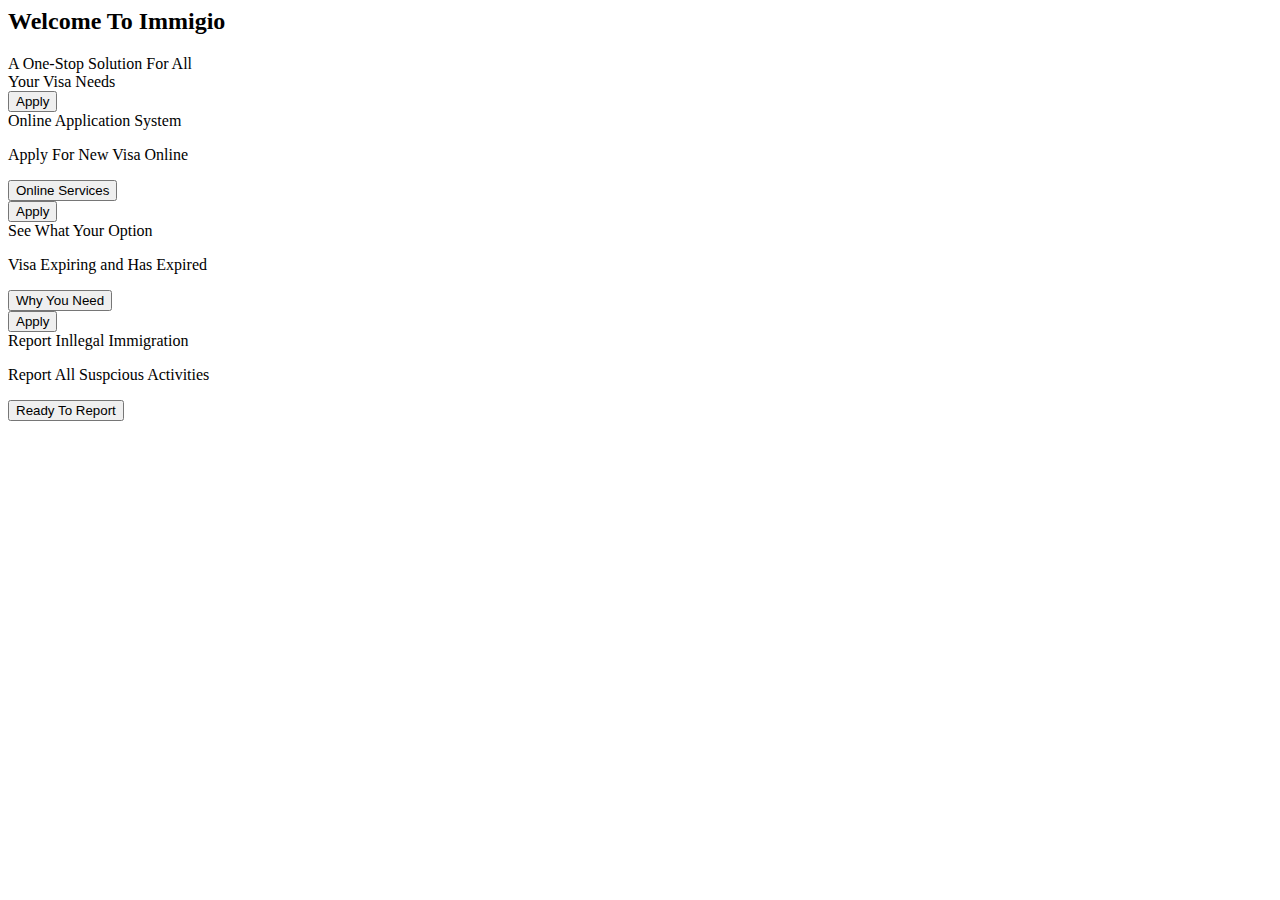
==== section1.html @ a9928ea9 "Add files via upload" ====
<html>

<body>
    <div class="home-section1-info">
        <div class="home-section1-info1">
            <div>
                <h2>Welcome To Immigio</h2>
                <span>A One-Stop Solution For All<br />
                    Your Visa Needs</span>
            </div>
        </div>
        <div class="swiper-container1">
            <div class="swiper-wrapper">
                <div class="swiper-slide card1">
                    <div class="c1">
                        <div class="card1_info">
                            <div class="card1-detail">
                                <button>Apply</button>
                            </div>
                        </div>
                        <div class="card1_img">
                            <img src="../assets/icon-1.png" alt="" />
                        </div>
                        <div class="card1_detail1">
                            <span>Online Application System</span>
                            <p>Apply For New Visa Online</p>
                        </div>
                        <div class="card1_buttons">
                            <button>Online Services <i class=" fa fa-chevron-right"></i></button>
                        </div>
                    </div>
                </div>
                <div class="swiper-slide card1">
                    <div>
                        <div class="card1_info">
                            <div class="card1-detail">
                                <button>Apply</button>
                            </div>
                        </div>
                        <div class="card1_img">
                            <img src="../assets/icon-2.png" alt="" />
                        </div>
                        <div class="card1_detail1">
                            <span>See What Your Option</span>
                            <p>Visa Expiring and Has Expired</p>
                        </div>
                        <div class="card1_buttons">
                            <button>Why You Need<i class=" fa fa-chevron-right"></i></button>
                        </div>
                    </div>
                </div>
                <div class="swiper-slide card1">
                    <div>
                        <div class="card1_info">
                            <div class="card1-detail">
                                <button>Apply</button>
                            </div>
                        </div>
                        <div class="card1_img">
                            <img src="../assets/icon-3.png" alt="" />
                        </div>
                        <div class="card1_detail1">
                            <span>Report Inllegal Immigration</span>
                            <p>Report All Suspcious Activities</p>
                        </div>
                        <div class="card1_buttons">
                            <button>Ready To Report <i class=" fa fa-chevron-right"></i></button>
                        </div>
                    </div>
                </div>
            </div>
            <!-- Add Pagination -->
            
        <div class="swiper-pagination1"></div>
        </div>
        
    </div>

    <script>
        var swiper1 = new Swiper('.swiper-container1', {
            slidesPerView: 3,
            spaceBetween: 30,
            centeredSlides: true,
            autoplay: {
                delay: 2500,
                disableOnInteraction: false,
            },
            pagination: {
                el: '.swiper-pagination1',
                type: "fraction"
            },
        });
    </script>
</body>

</html>
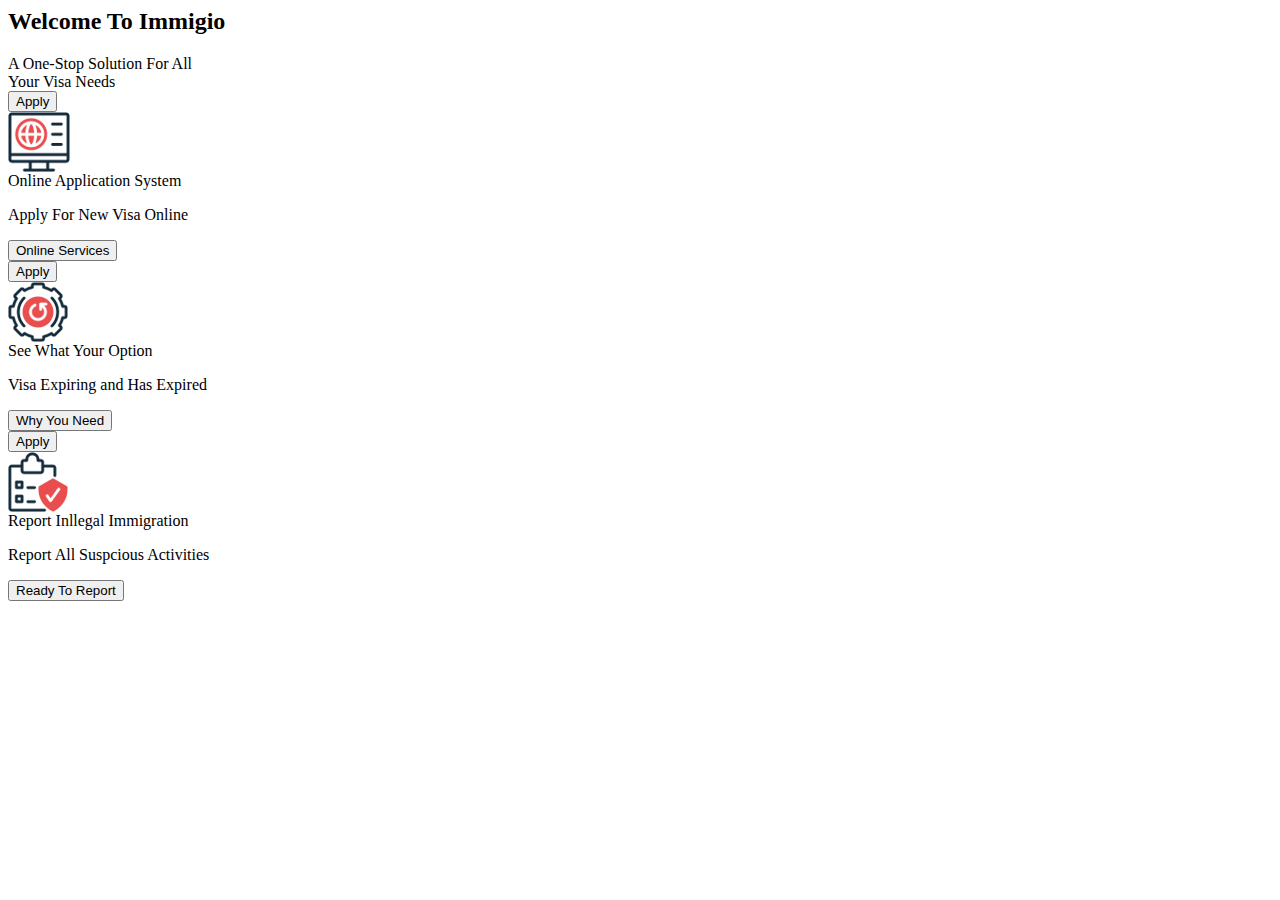
==== commit d9977c44: "Update section1.html" ====
--- a/section1.html
+++ b/section1.html
@@ -19,7 +19,7 @@
                             </div>
                         </div>
                         <div class="card1_img">
-                            <img src="../assets/icon-1.png" alt="" />
+                            <img src="./assets/icon-1.png" alt="" />
                         </div>
                         <div class="card1_detail1">
                             <span>Online Application System</span>
@@ -38,7 +38,7 @@
                             </div>
                         </div>
                         <div class="card1_img">
-                            <img src="../assets/icon-2.png" alt="" />
+                            <img src="./assets/icon-2.png" alt="" />
                         </div>
                         <div class="card1_detail1">
                             <span>See What Your Option</span>
@@ -57,7 +57,7 @@
                             </div>
                         </div>
                         <div class="card1_img">
-                            <img src="../assets/icon-3.png" alt="" />
+                            <img src="./assets/icon-3.png" alt="" />
                         </div>
                         <div class="card1_detail1">
                             <span>Report Inllegal Immigration</span>
@@ -93,4 +93,4 @@
     </script>
 </body>
 
-</html>+</html>
